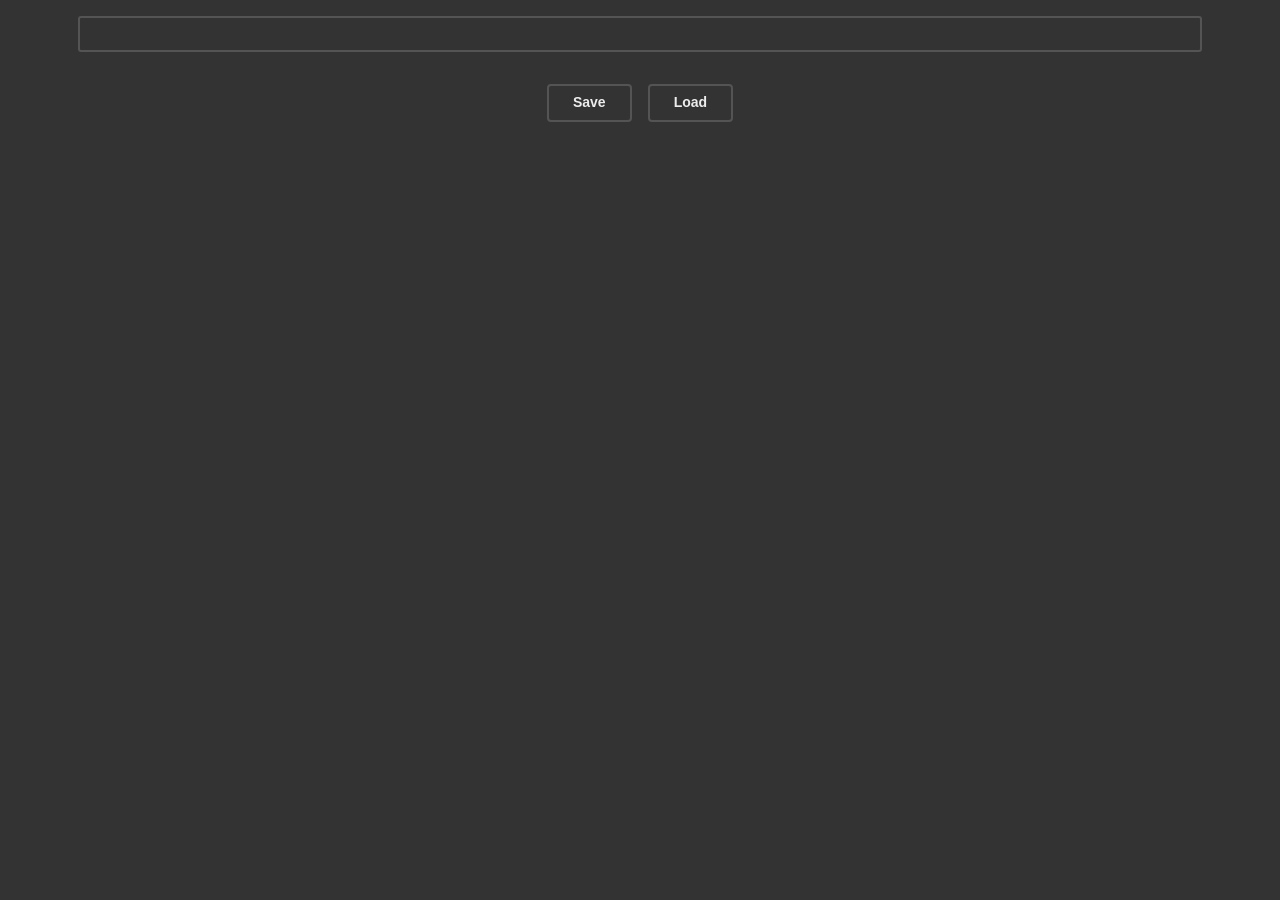
==== jokes.html @ 2e51d4b5 "Add README" ====
<!DOCTYPE html>
<html>
<head>
  <meta charset="utf-8">
  <title>Bradley Oesch - Jokes</title>
  <meta name="description" content="Jokes for Bradley Oesch">
  <meta name="viewport" content="width=device-width">
  <link rel="stylesheet" type="text/css" href="./css/normalize.css">
  <link rel="stylesheet" type="text/css" href="./css/jokes.css">

  <!-- [Deprecation] Element.createShadowRoot is deprecated and will be removed in M73, around March 2019. Please use Element.attachShadow instead. See https://www.chromestatus.com/features/4507242028072960 for more details. -->
  <script src="./scripts/sortable.js"></script>
  <script src="./scripts/jokes.js"></script>
</head>
<body>

  <div class="container">
    <div class="title">
      <input type="text" id="js-title-input" class="title-input" />
    </div>
    <div id="js-sortable-joke" class="joke">
    <!--
      <div class="joke-block-container sortable">
        <div class="joke-block-margin sortable"></div>
        <div id="js-sortable-joke-block" class="joke-block">
          <input type="text" id="js-initial-input" class="joke-line sortable" />
          <input type="text" id="js-initial-input" class="joke-line sortable" />
        </div>
      </div>
    -->
    </div>
    </div>
    <div class="buttons">
      <button class="cta-button" onClick="saveJoke()">Save</button>
      <!-- <button class="cta-button" onClick="createJokeBlock(true)">Create Block</button> -->
      <button class="cta-button" onClick="loadOptions()">Load</button>
    </div>
    <div id="js-title-buttons" class="buttons"></div>
    <br />
    <br />
    <textarea id="js-combined" class="combined" style="display:none;"></textarea>
    <br />
    <!-- <a href="https://jsbin.com/rapecajusu/edit?html,js,console,output" target="_blank">jsbin</a> -->
  </div>

  <script>
    const sortableContainer = document.getElementById('js-sortable-joke');
    Sortable.create(sortableContainer);
    const titleInput = document.getElementById('js-title-input');
    addTitleListeners(titleInput);

    // loadJoke('test');
  </script>
</body>
</html>
---- css/jokes.css ----
/*************
 * variables *
 *************/
/**********
 * global *
 **********/
html {
  box-sizing: border-box; }

*, *:before, *:after {
  box-sizing: inherit; }

html, body {
  background: #333;
  color: #ededed;
  font-family: Helvetica, Arial, sans-serif;
  font-size: 16px;
  line-height: 1.25;
  width: 100%;
  height: 100%;
  margin: 0;
  padding: 0; }

/********
 * tags *
 ********/
button {
  background: #333;
  color: #ededed;
  border: 2px solid #545454;
  border-radius: .25rem;
  font-size: .875rem;
  font-weight: bold;
  padding: .5rem 1.5rem; }
  button:hover, button:focus {
    outline: none;
    border-color: #9a9a9a; }

input[type="text"], textarea {
  display: block;
  font-size: 1rem;
  font-size: .875rem;
  width: 100%;
  padding: .5rem;
  border-radius: 3px;
  border: 2px solid #545454;
  background: #333;
  color: #ededed; }
  input[type="text"]:focus, textarea:focus {
    outline: none;
    border-color: #9a9a9a; }

/***********
 * classes *
 ***********/
.sortable {
  cursor: grab; }

.container {
  padding: 1rem;
  margin: 0; }

.title {
  margin-bottom: 1rem; }
  .title .title-input {
    font-weight: bold;
    margin-left: auto;
    margin-right: auto;
    width: 90%; }
    .title .title-input.invalid {
      border-color: #6f3c3c; }

/*
// left-border on hover, doesn't work when you resort
.joke-block-container {
  display: flex;
  justify-content: space-between;
  align-items: stretch;
  padding: 0 .5rem 0 0;
  background-color: $color-background;
  border-color: $color-border;
  transition: $transition;

  &.active {
    border-left: $border;
  }

  &.sortable-chosen {
    background-color: $color-background;
  }
}
*/
.joke {
  margin-bottom: 1rem; }
  .joke .joke-block-container {
    display: flex;
    justify-content: space-between;
    align-items: stretch;
    border: 2px solid #545454;
    padding: 0 .5rem 0 0;
    border-bottom-width: 0;
    transition: all 0.2s ease-out; }
    .joke .joke-block-container:first-child {
      border-radius: .25rem .25rem 0 0; }
    .joke .joke-block-container:last-child {
      border-radius: 0 0 .25rem .25rem;
      border-bottom-width: 2px; }
    .joke .joke-block-container.sortable-chosen {
      border-bottom-width: 2px;
      background-color: #333; }
    .joke .joke-block-container .joke-block-margin {
      flex: 0 0 3rem;
      z-index: 1; }
    .joke .joke-block-container .joke-block {
      flex: 1 0 0;
      margin-left: -2.5rem;
      transition: all 0.2s ease-out; }
      .joke .joke-block-container .joke-block.active {
        margin-left: 0; }
      .joke .joke-block-container .joke-block .joke-line {
        margin: .5rem .5rem .5rem 0; }
        .joke .joke-block-container .joke-block .joke-line.todo:not(:focus) {
          border-color: #94901f; }

.buttons {
  display: flex;
  justify-content: center;
  margin-bottom: 1rem; }
  .buttons .cta-button, .buttons .title-button {
    margin-right: 1rem; }
    .buttons .cta-button:last-child, .buttons .title-button:last-child {
      margin-right: 0; }

.combined {
  width: 100%;
  height: 10rem;
  font-size: 1rem;
  padding: .5rem;
  margin-bottom: .5rem; }

/*# sourceMappingURL=jokes.css.map */
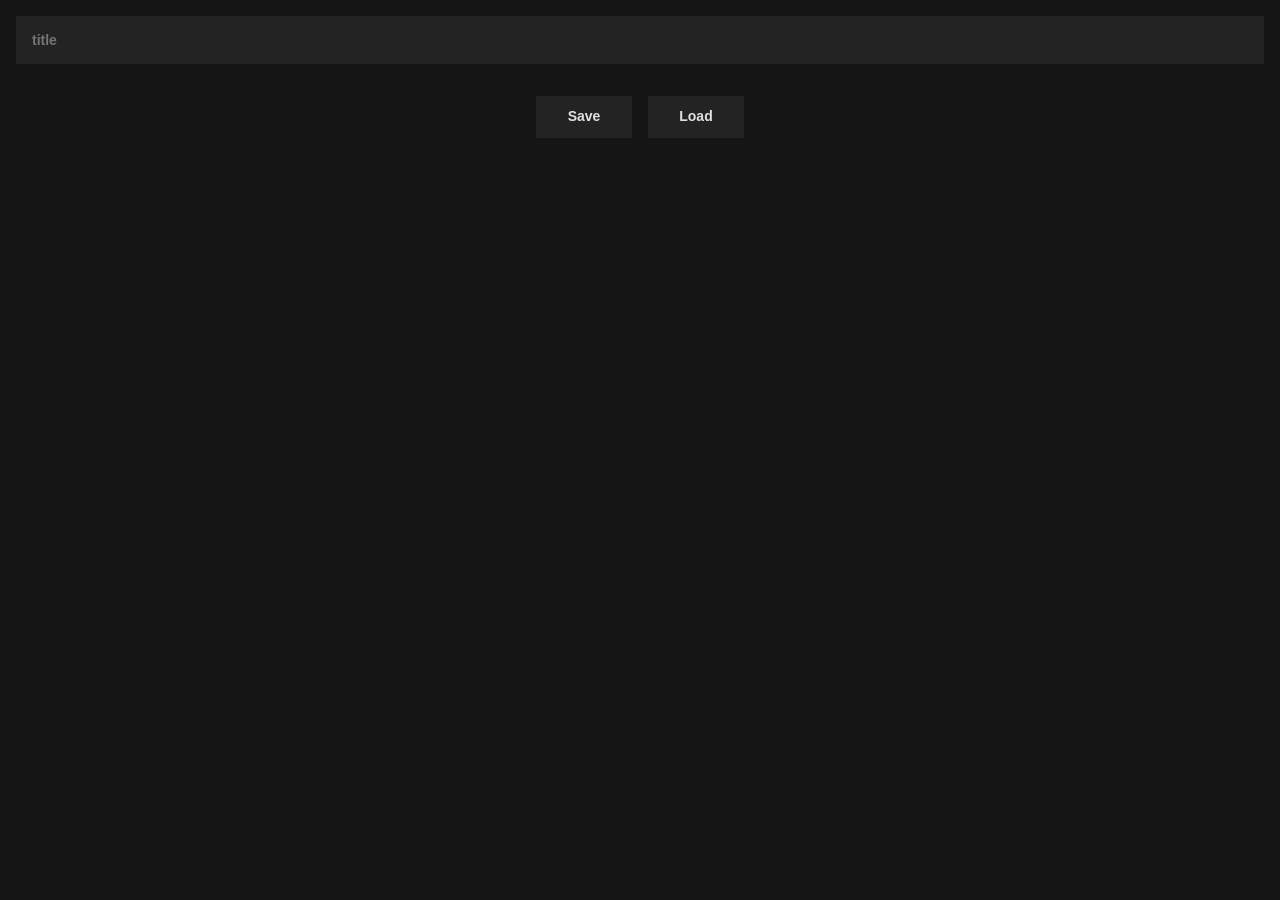
==== commit 4950cbf7: "changed up color scheme and other css a bit" ====
--- a/jokes.html
+++ b/jokes.html
@@ -16,7 +16,7 @@
 
   <div class="container">
     <div class="title">
-      <input type="text" id="js-title-input" class="title-input" />
+      <input type="text" id="js-title-input" class="title-input" placeholder="title" />
     </div>
     <div id="js-sortable-joke" class="joke">
     <!--
@@ -36,9 +36,7 @@
       <button class="cta-button" onClick="loadOptions()">Load</button>
     </div>
     <div id="js-title-buttons" class="buttons"></div>
-    <br />
-    <br />
-    <textarea id="js-combined" class="combined" style="display:none;"></textarea>
+    <div class="combined"><textarea id="js-combined" class="combined_textarea" style="display:none;"></textarea></div>
     <br />
     <!-- <a href="https://jsbin.com/rapecajusu/edit?html,js,console,output" target="_blank">jsbin</a> -->
   </div>
--- a/css/jokes.css
+++ b/css/jokes.css
@@ -8,11 +8,11 @@
   box-sizing: border-box; }
 
 *, *:before, *:after {
-  box-sizing: inherit; }
+  box-sizing: border-box; }
 
 html, body {
-  background: #333;
-  color: #ededed;
+  background: #151515;
+  color: #e0e0e0;
   font-family: Helvetica, Arial, sans-serif;
   font-size: 16px;
   line-height: 1.25;
@@ -25,13 +25,13 @@
  * tags *
  ********/
 button {
-  background: #333;
-  color: #ededed;
-  border: 2px solid #545454;
-  border-radius: .25rem;
+  background: #232323;
+  color: #e0e0e0;
+  border: 0;
   font-size: .875rem;
   font-weight: bold;
-  padding: .5rem 1.5rem; }
+  padding: .75rem 1.75rem;
+  min-width: 6rem; }
   button:hover, button:focus {
     outline: none;
     border-color: #9a9a9a; }
@@ -41,11 +41,10 @@
   font-size: 1rem;
   font-size: .875rem;
   width: 100%;
-  padding: .5rem;
-  border-radius: 3px;
-  border: 2px solid #545454;
-  background: #333;
-  color: #ededed; }
+  padding: 1rem;
+  border: 0;
+  background: #232323;
+  color: #e0e0e0; }
   input[type="text"]:focus, textarea:focus {
     outline: none;
     border-color: #9a9a9a; }
@@ -65,8 +64,7 @@
   .title .title-input {
     font-weight: bold;
     margin-left: auto;
-    margin-right: auto;
-    width: 90%; }
+    margin-right: auto; }
     .title .title-input.invalid {
       border-color: #6f3c3c; }
 
@@ -96,31 +94,24 @@
     display: flex;
     justify-content: space-between;
     align-items: stretch;
-    border: 2px solid #545454;
-    padding: 0 .5rem 0 0;
-    border-bottom-width: 0;
-    transition: all 0.2s ease-out; }
-    .joke .joke-block-container:first-child {
-      border-radius: .25rem .25rem 0 0; }
-    .joke .joke-block-container:last-child {
-      border-radius: 0 0 .25rem .25rem;
-      border-bottom-width: 2px; }
+    border: 0;
+    border-radius: 2px;
+    transition: all 0.2s ease-out;
+    background-color: #232323;
+    margin-bottom: .5rem; }
     .joke .joke-block-container.sortable-chosen {
-      border-bottom-width: 2px;
-      background-color: #333; }
+      background-color: #232323; }
     .joke .joke-block-container .joke-block-margin {
-      flex: 0 0 3rem;
+      flex: 0 0 2rem;
       z-index: 1; }
     .joke .joke-block-container .joke-block {
       flex: 1 0 0;
-      margin-left: -2.5rem;
+      margin-left: -2rem;
       transition: all 0.2s ease-out; }
       .joke .joke-block-container .joke-block.active {
         margin-left: 0; }
-      .joke .joke-block-container .joke-block .joke-line {
-        margin: .5rem .5rem .5rem 0; }
-        .joke .joke-block-container .joke-block .joke-line.todo:not(:focus) {
-          border-color: #94901f; }
+      .joke .joke-block-container .joke-block .joke-line.todo:not(:focus) {
+        border-color: #94901f; }
 
 .buttons {
   display: flex;
@@ -132,10 +123,8 @@
       margin-right: 0; }
 
 .combined {
-  width: 100%;
-  height: 10rem;
-  font-size: 1rem;
-  padding: .5rem;
-  margin-bottom: .5rem; }
+  padding: 0 1rem; }
+  .combined_textarea {
+    height: 10rem; }
 
 /*# sourceMappingURL=jokes.css.map */
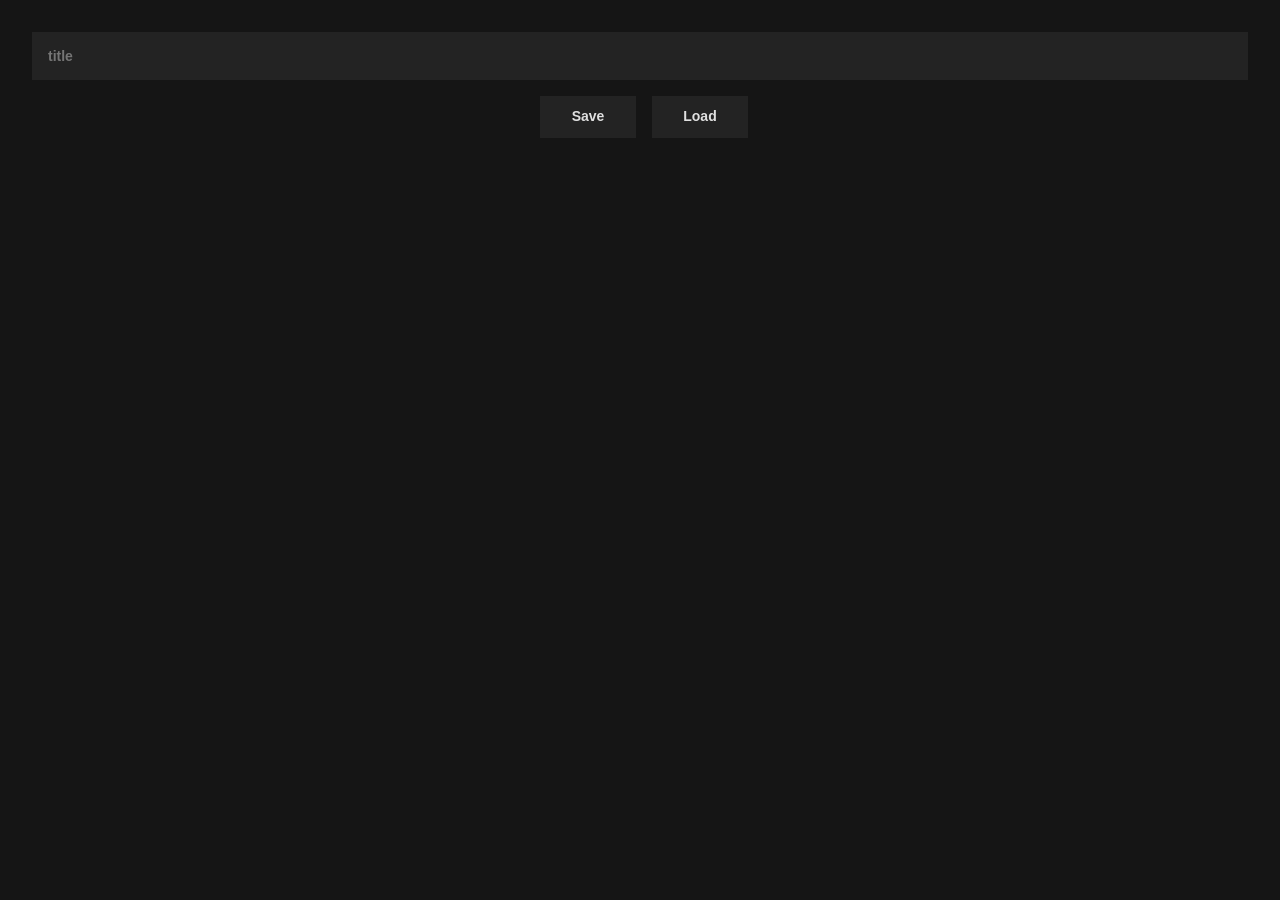
==== commit b2bf4426: "updated todo and padding" ====
--- a/jokes.html
+++ b/jokes.html
@@ -16,35 +16,34 @@
 
   <div class="container">
     <div class="title">
-      <input type="text" id="js-title-input" class="title-input" placeholder="title" />
+      <input type="text" id="js-title_input" class="title_input" placeholder="title" />
     </div>
-    <div id="js-sortable-joke" class="joke">
+    <div id="js-joke--sortable" class="joke">
     <!--
-      <div class="joke-block-container sortable">
-        <div class="joke-block-margin sortable"></div>
-        <div id="js-sortable-joke-block" class="joke-block">
-          <input type="text" id="js-initial-input" class="joke-line sortable" />
-          <input type="text" id="js-initial-input" class="joke-line sortable" />
+      <div class="joke_block--container sortable">
+        <div class="joke_block--margin sortable"></div>
+        <div id="js-joke_block--sortable" class="joke+block">
+          <input type="text" class="joke_line sortable" />
+          <input type="text" class="joke_line sortable" />
         </div>
       </div>
     -->
     </div>
+    <div class="buttons">
+      <button class="button--cta" onClick="saveJoke()">Save</button>
+      <!-- <button class="button--cta" onClick="createJokeBlock(true)">Create Block</button> -->
+      <button class="button--cta" onClick="loadOptions()">Load</button>
     </div>
-    <div class="buttons">
-      <button class="cta-button" onClick="saveJoke()">Save</button>
-      <!-- <button class="cta-button" onClick="createJokeBlock(true)">Create Block</button> -->
-      <button class="cta-button" onClick="loadOptions()">Load</button>
-    </div>
-    <div id="js-title-buttons" class="buttons"></div>
+    <div id="js-buttons--title" class="buttons"></div>
     <div class="combined"><textarea id="js-combined" class="combined_textarea" style="display:none;"></textarea></div>
     <br />
     <!-- <a href="https://jsbin.com/rapecajusu/edit?html,js,console,output" target="_blank">jsbin</a> -->
   </div>
 
   <script>
-    const sortableContainer = document.getElementById('js-sortable-joke');
+    const sortableContainer = document.getElementById('js-joke--sortable');
     Sortable.create(sortableContainer);
-    const titleInput = document.getElementById('js-title-input');
+    const titleInput = document.getElementById('js-title_input');
     addTitleListeners(titleInput);
 
     // loadJoke('test');
--- a/css/jokes.css
+++ b/css/jokes.css
@@ -56,41 +56,21 @@
   cursor: grab; }
 
 .container {
-  padding: 1rem;
+  padding: 2rem;
   margin: 0; }
 
 .title {
   margin-bottom: 1rem; }
-  .title .title-input {
+  .title_input {
     font-weight: bold;
     margin-left: auto;
     margin-right: auto; }
-    .title .title-input.invalid {
+    .title_input.invalid {
       border-color: #6f3c3c; }
 
-/*
-// left-border on hover, doesn't work when you resort
-.joke-block-container {
-  display: flex;
-  justify-content: space-between;
-  align-items: stretch;
-  padding: 0 .5rem 0 0;
-  background-color: $color-background;
-  border-color: $color-border;
-  transition: $transition;
-
-  &.active {
-    border-left: $border;
-  }
-
-  &.sortable-chosen {
-    background-color: $color-background;
-  }
-}
-*/
 .joke {
   margin-bottom: 1rem; }
-  .joke .joke-block-container {
+  .joke_block--container {
     display: flex;
     justify-content: space-between;
     align-items: stretch;
@@ -99,32 +79,32 @@
     transition: all 0.2s ease-out;
     background-color: #232323;
     margin-bottom: .5rem; }
-    .joke .joke-block-container.sortable-chosen {
+    .joke_block--container.sortable-chosen {
       background-color: #232323; }
-    .joke .joke-block-container .joke-block-margin {
+    .joke_block--container .joke_block--margin {
       flex: 0 0 2rem;
       z-index: 1; }
-    .joke .joke-block-container .joke-block {
+    .joke_block--container .joke_block {
       flex: 1 0 0;
       margin-left: -2rem;
       transition: all 0.2s ease-out; }
-      .joke .joke-block-container .joke-block.active {
+      .joke_block--container .joke_block.active {
         margin-left: 0; }
-      .joke .joke-block-container .joke-block .joke-line.todo:not(:focus) {
-        border-color: #94901f; }
+      .joke_block--container .joke_block .joke_line.todo {
+        border-left: 3px solid #94901f;
+        padding-left: calc(1rem - 3px); }
 
 .buttons {
   display: flex;
+  flex-wrap: wrap;
   justify-content: center;
   margin-bottom: 1rem; }
-  .buttons .cta-button, .buttons .title-button {
-    margin-right: 1rem; }
-    .buttons .cta-button:last-child, .buttons .title-button:last-child {
+  .buttons .button--cta, .buttons .button--title {
+    margin: 0 .5rem 1rem; }
+    .buttons .button--cta:last-child, .buttons .button--title:last-child {
       margin-right: 0; }
 
-.combined {
-  padding: 0 1rem; }
-  .combined_textarea {
-    height: 10rem; }
+.combined_textarea {
+  height: 10rem; }
 
 /*# sourceMappingURL=jokes.css.map */
